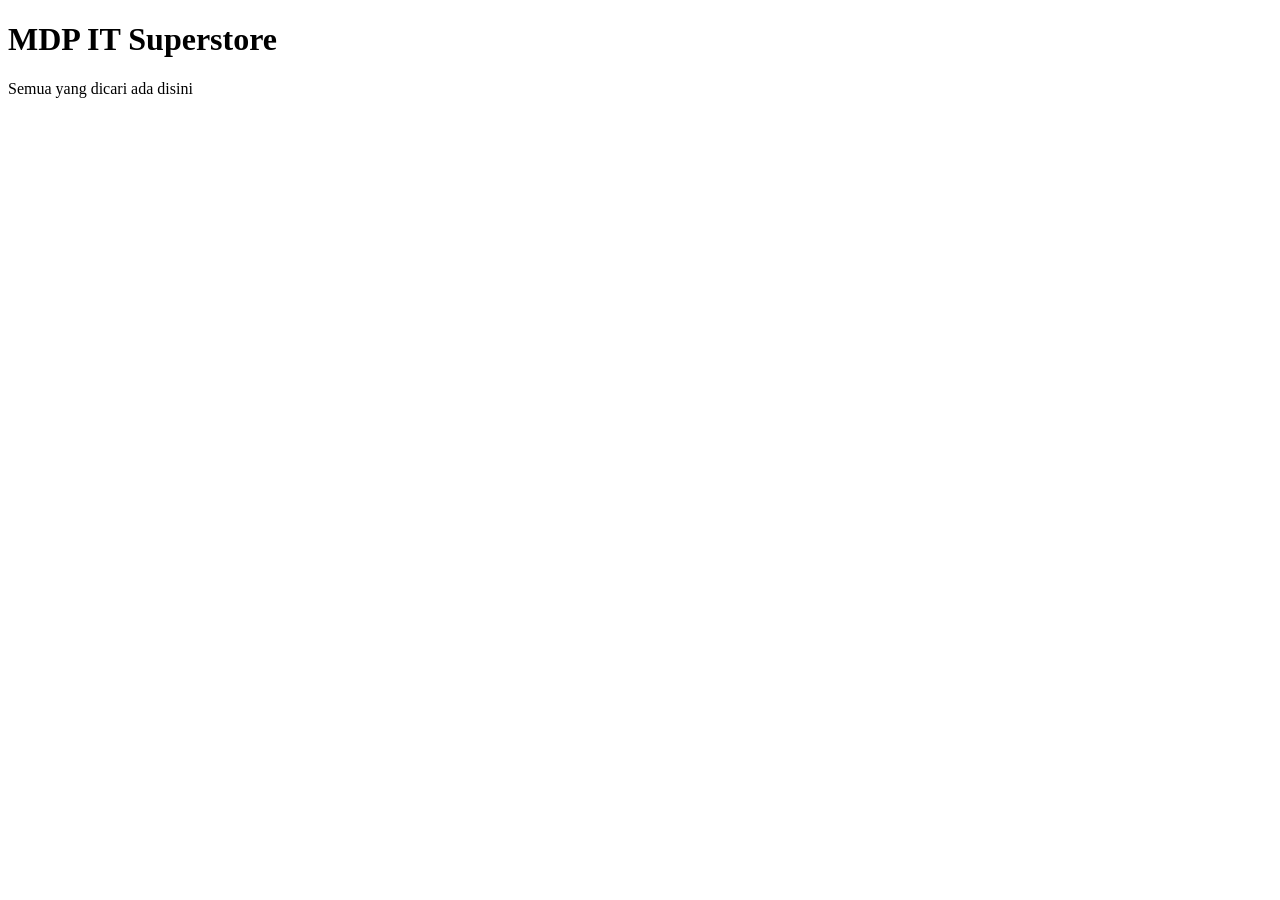
==== index.html @ b6e60bd4 "menambah h1 dan paraf" ====
<!DOCTYPE html>
<html lang="en">
<head>
    <meta charset="UTF-8">
    <meta name="viewport" content="width=device-width, initial-scale=1.0">
    <title>Halaman Utama</title>
</head>
<body>
    <!-- tag heading: h1 sd h6-->
     <h1>MDP IT Superstore</h1>
     <p>Semua yang dicari ada disini</p>
</body>
</html>
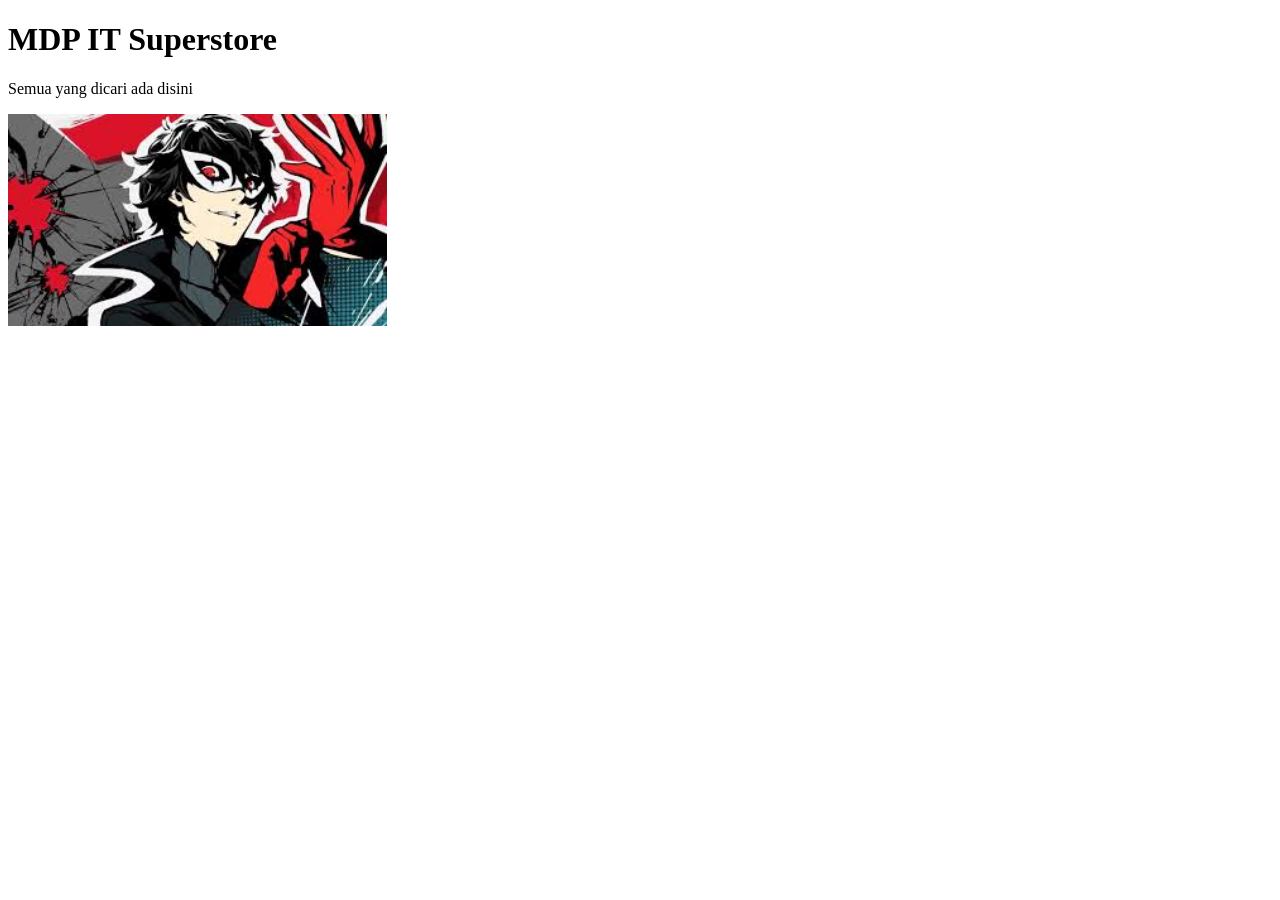
==== commit d0681093: "menambahkan gambar,tentang,dan hubungi kami" ====
--- a/index.html
+++ b/index.html
@@ -9,5 +9,9 @@
     <!-- tag heading: h1 sd h6-->
      <h1>MDP IT Superstore</h1>
      <p>Semua yang dicari ada disini</p>
+     <!-- ini komentar, tidak tidak ditampilkan pada browser -->
+      
+     <!--image  -->
+     <img src="aaaaaaaaaaaaaaaaaaaa.jpg" alt="Joker" width="30%">
 </body>
 </html>
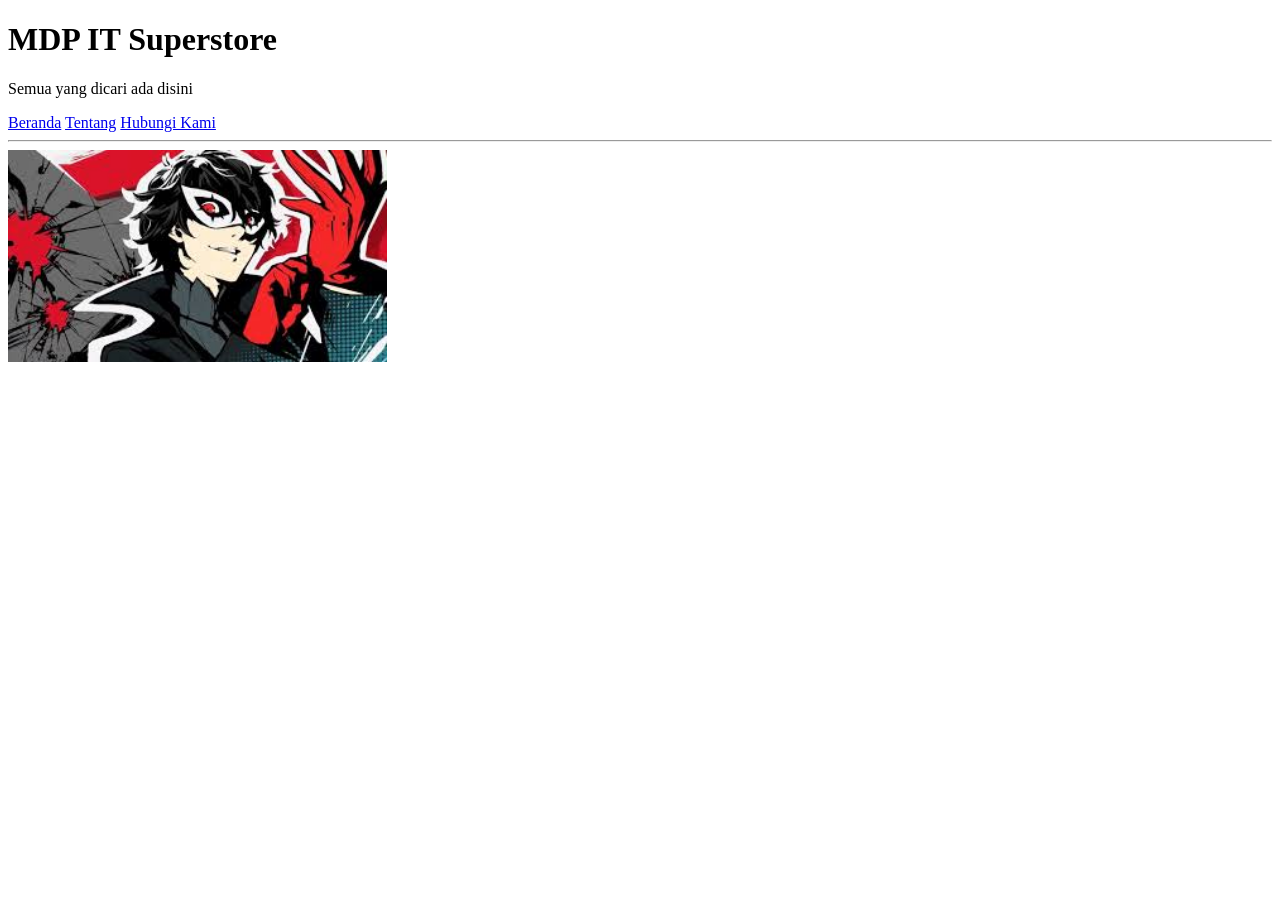
==== commit fb18fc86: "updated" ====
--- a/index.html
+++ b/index.html
@@ -11,6 +11,13 @@
      <p>Semua yang dicari ada disini</p>
      <!-- ini komentar, tidak tidak ditampilkan pada browser -->
       
+     <!-- hyperlink -->
+     <a href="index.html">Beranda</a>
+     <a href="tentang.html">Tentang</a>
+     <a href="hubungi.html">Hubungi Kami</a> 
+     
+     <hr>
+
      <!--image  -->
      <img src="aaaaaaaaaaaaaaaaaaaa.jpg" alt="Joker" width="30%">
 </body>
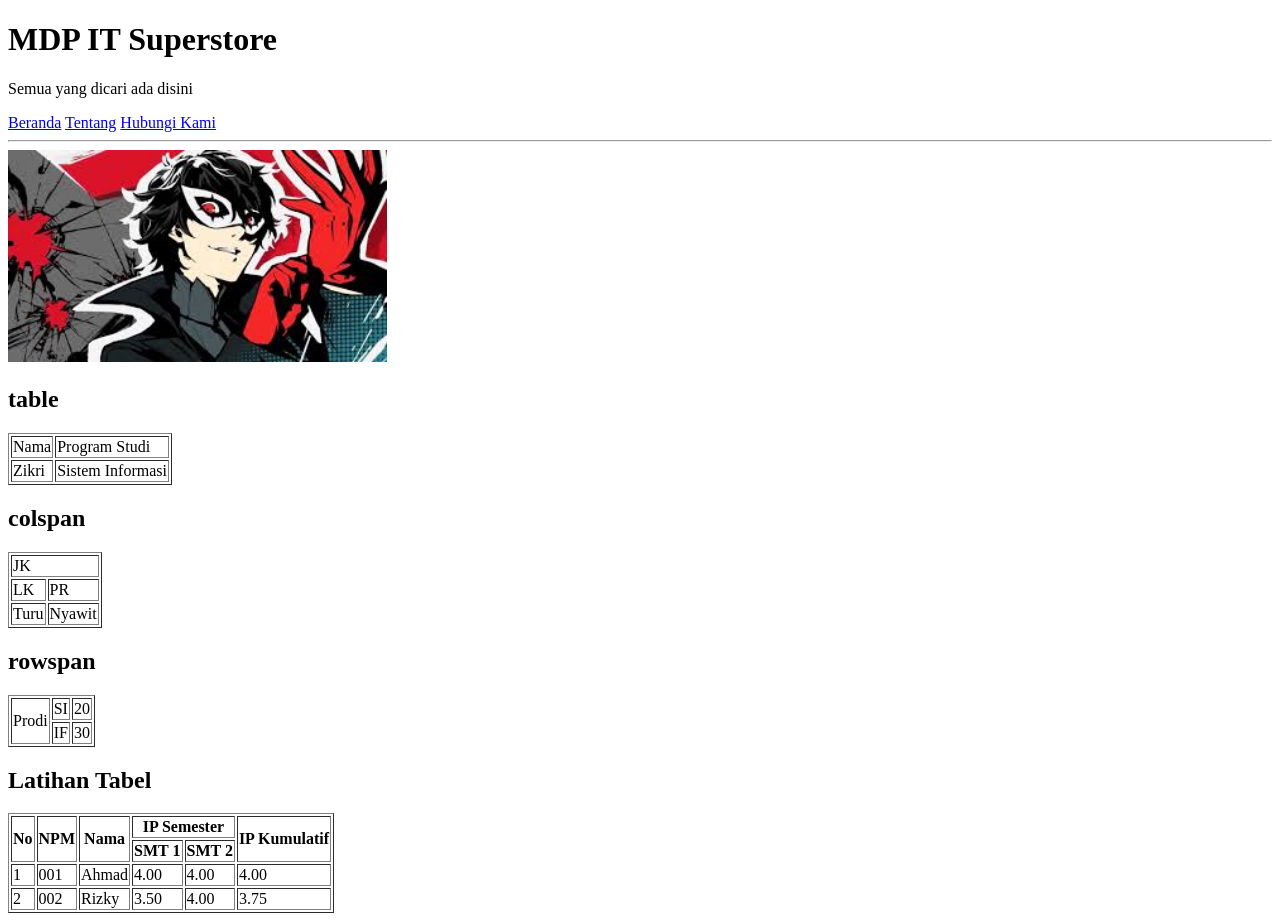
==== commit 74ec88b8: "apa ini cok" ====
--- a/index.html
+++ b/index.html
@@ -20,5 +20,88 @@
 
      <!--image  -->
      <img src="aaaaaaaaaaaaaaaaaaaa.jpg" alt="Joker" width="30%">
+
+     <h2>table</h2>
+     <!---tabel-->
+     <table border="1">
+        <!---baris-->
+        <tr>
+            <!---kolom-->
+            <td>
+                Nama
+            </td>
+            <td>
+                Program Studi
+            </td>
+        </tr>
+        <tr>
+            <td>Zikri</td>
+            <td>Sistem Informasi</td>
+        </tr>
+     </table>
+     <h2>colspan</h2>
+     <!--Tabel Colspan-->
+     <table border="1">
+        <!--baris 1-->
+        <tr>
+            <td colspan="2">JK</td>
+        
+        </tr>
+        <!---baris 2-->
+        <tr>
+            <td>LK</td>
+            <td>PR</td>
+        </tr>
+        <!--baris 3-->
+        <tr>
+            <td>Turu</td>
+            <td>Nyawit</td>
+        </tr>
+     </table>
+     <h2>rowspan</h2>
+     <!--tabel rowspan-->
+     <table border="1">
+        <tr>
+            <td rowspan="2">Prodi</td>
+            <td>SI</td>
+            <td>20</td>
+        </tr>
+        <!--tabel 2-->
+        <tr>
+            <td>IF</td>
+            <td>30</td>
+        </tr>
+     </table>
+     <h2>Latihan Tabel</h2>
+     <!--tabel nyoba-->
+     <table border="1">
+        <tr>
+            <th rowspan="2">No</th>
+            <th rowspan="2">NPM</th>
+            <th rowspan="2">Nama</th>
+            <th colspan="2">IP Semester</th>
+            <th rowspan="2">IP Kumulatif</th>
+        </tr>
+        <tr>
+            <th>SMT 1</th>
+            <th>SMT 2</th>
+        </tr>
+        <tr>
+            <td>1</td>
+            <td>001</td>
+            <td>Ahmad</td>
+            <td>4.00</td>
+            <td>4.00</td>
+            <td>4.00</td>
+        </tr>
+        <tr>
+            <td>2</td>
+            <td>002</td>
+            <td>Rizky</td>
+            <td>3.50</td>
+            <td>4.00</td>
+            <td>3.75</td>
+        </tr>
+     </table>
 </body>
 </html>
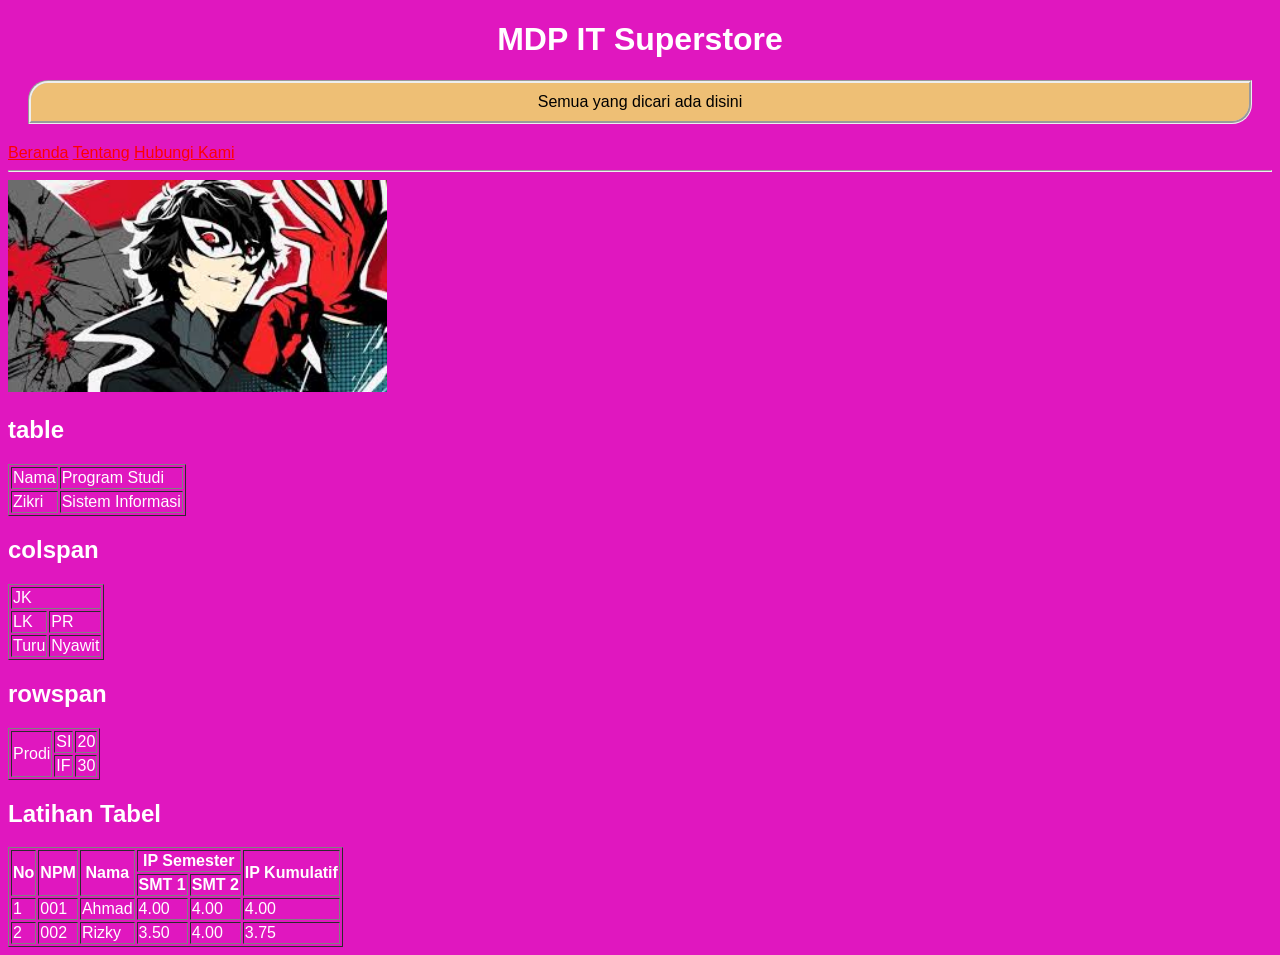
==== commit 30ac8794: "nambah lagi cuy" ====
--- a/index.html
+++ b/index.html
@@ -4,11 +4,12 @@
     <meta charset="UTF-8">
     <meta name="viewport" content="width=device-width, initial-scale=1.0">
     <title>Halaman Utama</title>
+    <link rel="stylesheet" href="css/style.css">
 </head>
 <body>
     <!-- tag heading: h1 sd h6-->
-     <h1>MDP IT Superstore</h1>
-     <p>Semua yang dicari ada disini</p>
+     <h1 class="txt-center">MDP IT Superstore</h1>
+     <p class="bg-warning txt-black txt-center p-1 m-1">Semua yang dicari ada disini</p>
      <!-- ini komentar, tidak tidak ditampilkan pada browser -->
       
      <!-- hyperlink -->
--- a/css/style.css
+++ b/css/style.css
@@ -0,0 +1,33 @@
+
+body{
+    background-color: #e017bf;
+    color: rgb(255, 255, 255);
+    font-family: 'Lucida Sans', 'Lucida Sans Regular', 'Lucida Grande', 'Lucida Sans Unicode', Geneva, Verdana, sans-serif;
+}
+
+.txt-center{
+    text-align: center;
+}
+.bg-warning {background-color: #f1dd68d8 ; border-radius: 20px 0px 20px 0px; border-style: groove;}
+.txt-black{color: rgb(0, 0, 0);}
+.p-1{padding: 10px;}
+.m-1{margin: 20px;}
+
+a:link {
+  color: red;
+}
+
+/* visited link */
+a:visited {
+  color: green;
+}
+
+/* mouse over link */
+a:hover {
+  color: hotpink;
+}
+
+/* selected link */
+a:active {
+  color: blue;
+}
